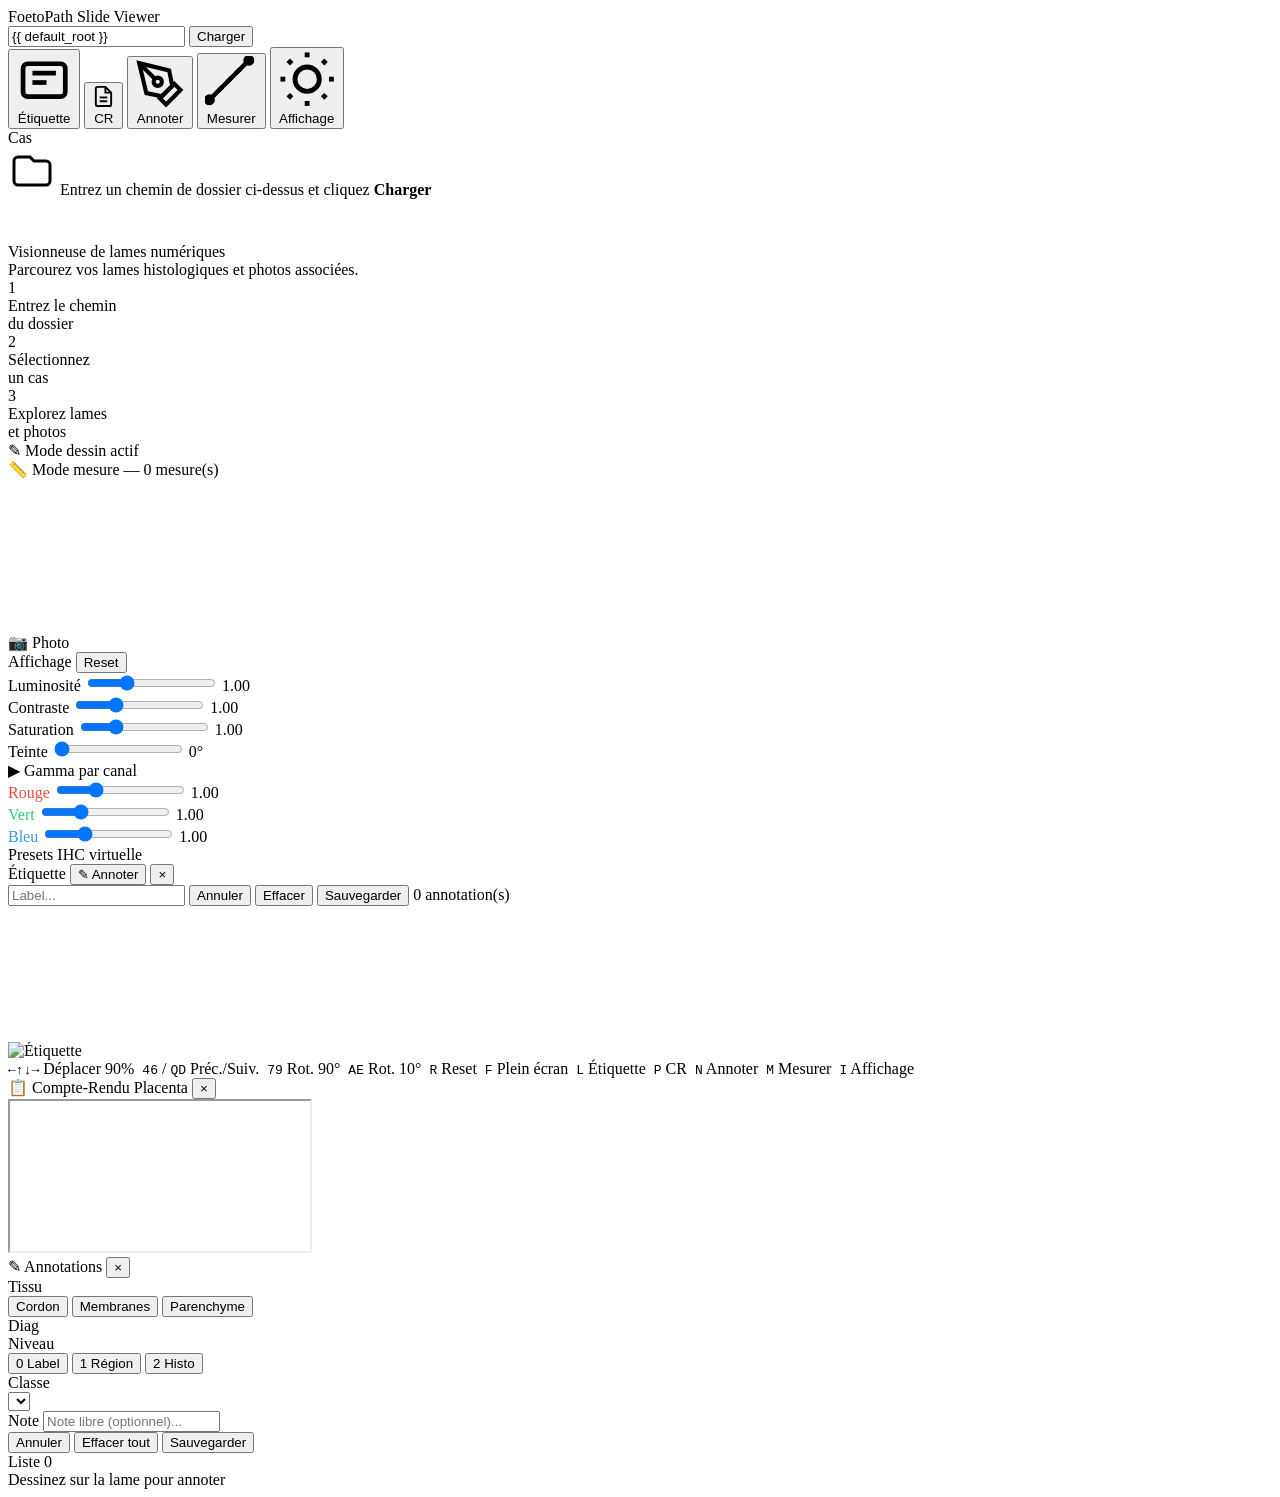
==== templates/index.html @ ef0b3305 "FoetoPath Viewer v5.0 — WSI viewer Amsterdam labels Viewer Flask + OpenSeadragon : lames MRXS, annot" ====
<!DOCTYPE html>
<html lang="fr">
<head>
    <meta charset="UTF-8">
    <meta name="viewport" content="width=device-width, initial-scale=1.0">
    <title>FoetoPath — Slide Viewer</title>
    <link rel="preconnect" href="https://fonts.googleapis.com">
    <link href="https://fonts.googleapis.com/css2?family=DM+Sans:ital,wght@0,300;0,400;0,500;0,600;0,700;1,400&family=JetBrains+Mono:wght@400;500&display=swap" rel="stylesheet">
    <script src="https://cdnjs.cloudflare.com/ajax/libs/openseadragon/4.1.1/openseadragon.min.js"></script>
    <link rel="stylesheet" href="static/viewer.css">
</head>
<body>

<!-- ── Top Bar ──────────────────────────────────────────── -->
<div class="topbar">
    <div class="topbar-brand">FoetoPath <span>Slide Viewer</span></div>
    <div class="topbar-sep"></div>
    <div class="folder-input-group">
        <input type="text" class="folder-input" id="rootInput"
               placeholder="Chemin du dossier contenant les lames (ex: D:\Lames\2024)"
               value="{{ default_root }}" spellcheck="false">
        <button class="btn btn-primary" onclick="loadCases()" id="btnLoad">Charger</button>
    </div>
    <button class="btn btn-label" id="btnLabel" onclick="toggleLabel()" title="Afficher l'étiquette (L)">
        <svg viewBox="0 0 24 24" fill="none" stroke="currentColor" stroke-width="2">
            <rect x="3" y="5" width="18" height="14" rx="2"/>
            <line x1="7" y1="9" x2="17" y2="9"/>
            <line x1="7" y1="13" x2="13" y2="13"/>
        </svg>
        Étiquette
    </button>
    <button class="btn btn-cr" id="btnCR" onclick="toggleCR()" title="Compte-rendu placenta (P)">
        <svg viewBox="0 0 24 24" fill="none" stroke="currentColor" stroke-width="2">
            <path d="M14 2H6a2 2 0 00-2 2v16a2 2 0 002 2h12a2 2 0 002-2V8z"/>
            <polyline points="14,2 14,8 20,8"/>
            <line x1="16" y1="13" x2="8" y2="13"/>
            <line x1="16" y1="17" x2="8" y2="17"/>
        </svg>
        CR
    </button>
    <button class="btn btn-ann" id="btnAnnotate" onclick="toggleAnnotationMode()" title="Mode annotation (N)">
        <svg viewBox="0 0 24 24" fill="none" stroke="currentColor" stroke-width="2">
            <path d="M12 19l7-7 3 3-7 7-3-3z"/>
            <path d="M18 13l-1.5-7.5L2 2l3.5 14.5L13 18l5-5z"/>
            <path d="M2 2l7.586 7.586"/>
            <circle cx="11" cy="11" r="2"/>
        </svg>
        Annoter
    </button>
    <button class="btn btn-measure" id="btnMeasure" onclick="toggleMeasureMode()" title="Mesurer une distance (M)">
        <svg viewBox="0 0 24 24" fill="none" stroke="currentColor" stroke-width="2">
            <path d="M2 20L20 2"/>
            <path d="M6 16l2-2"/><path d="M10 12l2-2"/><path d="M14 8l2-2"/>
            <circle cx="2" cy="20" r="1.5" fill="currentColor"/><circle cx="20" cy="2" r="1.5" fill="currentColor"/>
        </svg>
        Mesurer
    </button>
    <button class="btn btn-display" id="btnDisplay" onclick="toggleDisplaySettings()" title="Luminosité / Gamma (I)">
        <svg viewBox="0 0 24 24" fill="none" stroke="currentColor" stroke-width="2">
            <circle cx="12" cy="12" r="5"/>
            <line x1="12" y1="1" x2="12" y2="3"/><line x1="12" y1="21" x2="12" y2="23"/>
            <line x1="4.22" y1="4.22" x2="5.64" y2="5.64"/><line x1="18.36" y1="18.36" x2="19.78" y2="19.78"/>
            <line x1="1" y1="12" x2="3" y2="12"/><line x1="21" y1="12" x2="23" y2="12"/>
            <line x1="4.22" y1="19.78" x2="5.64" y2="18.36"/><line x1="18.36" y1="5.64" x2="19.78" y2="4.22"/>
        </svg>
        Affichage
    </button>
    <div class="slide-meta" id="slideMeta"></div>
</div>

<!-- ── Main Layout ─────────────────────────────────────── -->
<div class="main-layout">
    <div class="sidebar">
        <div class="sidebar-header">
            Cas <span id="caseCount" style="float:right; color: var(--accent)"></span>
        </div>
        <div class="case-list" id="caseList">
            <div class="sidebar-empty">
                <svg width="48" height="48" viewBox="0 0 24 24" fill="none" stroke="currentColor" stroke-width="1.5">
                    <path d="M3 7v10a2 2 0 002 2h14a2 2 0 002-2V9a2 2 0 00-2-2h-6l-2-2H5a2 2 0 00-2 2z"/>
                </svg>
                Entrez un chemin de dossier ci-dessus et cliquez <strong>Charger</strong>
            </div>
        </div>
    </div>

    <div class="resize-handle" id="resizeHandle"></div>

    <div class="content">
        <div class="welcome-screen" id="welcomeScreen">
            <div class="welcome-icon">
                <svg width="40" height="40" viewBox="0 0 24 24" fill="none" stroke="white" stroke-width="1.5">
                    <circle cx="12" cy="12" r="3"/>
                    <path d="M12 2v2m0 16v2M4.93 4.93l1.41 1.41m11.32 11.32l1.41 1.41M2 12h2m16 0h2M4.93 19.07l1.41-1.41m11.32-11.32l1.41-1.41"/>
                </svg>
            </div>
            <div class="welcome-title">Visionneuse de lames numériques</div>
            <div class="welcome-sub">Parcourez vos lames histologiques et photos associées.</div>
            <div class="welcome-steps">
                <div class="welcome-step"><div class="welcome-step-num">1</div>Entrez le chemin<br>du dossier</div>
                <div class="welcome-step"><div class="welcome-step-num">2</div>Sélectionnez<br>un cas</div>
                <div class="welcome-step"><div class="welcome-step-num">3</div>Explorez lames<br>et photos</div>
            </div>
        </div>

        <div id="viewer"></div>

        <div class="loading-overlay" id="loadingOverlay"><div class="spinner"></div></div>

        <!-- Annotation drawing badge (visible when drawing mode is on) -->
        <div class="ann-drawing-badge" id="annDrawingBadge">&#9998; Mode dessin actif</div>
        <!-- Measure mode badge -->
        <div class="measure-badge" id="measureBadge">&#128207; Mode mesure — <span id="measureCount">0</span> mesure(s)</div>

        <!-- Annotation canvas overlay -->
        <canvas id="annotationCanvas"></canvas>
        <!-- Measurement delete buttons overlay -->
        <div class="measure-delete-overlay" id="measureDeleteOverlay"></div>

        <!-- View mode badge (shown when viewing a photo) -->
        <div class="view-badge photo-mode" id="viewBadge">&#128247; Photo</div>

        <!-- SVG gamma filter (invisible, referenced by CSS) -->
        <svg style="position:absolute;width:0;height:0;pointer-events:none">
            <defs>
                <filter id="gammaFilter" color-interpolation-filters="sRGB">
                    <feComponentTransfer>
                        <feFuncR type="gamma" amplitude="1" exponent="1" offset="0" id="gammaR"/>
                        <feFuncG type="gamma" amplitude="1" exponent="1" offset="0" id="gammaG"/>
                        <feFuncB type="gamma" amplitude="1" exponent="1" offset="0" id="gammaB"/>
                    </feComponentTransfer>
                </filter>
            </defs>
        </svg>

        <!-- Display settings popup -->
        <div class="display-settings" id="displaySettings">
            <div class="display-settings-header">
                <span class="display-settings-title">Affichage</span>
                <button class="display-reset" onclick="resetDisplaySettings()">Reset</button>
            </div>
            <div class="display-settings-row">
                <span class="display-settings-label">Luminosité</span>
                <input type="range" class="display-slider" id="brightnessSlider"
                       min="0.2" max="3" step="0.05" value="1" oninput="updateDisplayFilters()">
                <span class="display-settings-val" id="brightnessVal">1.00</span>
            </div>
            <div class="display-settings-row">
                <span class="display-settings-label">Contraste</span>
                <input type="range" class="display-slider" id="contrastSlider"
                       min="0.2" max="3" step="0.05" value="1" oninput="updateDisplayFilters()">
                <span class="display-settings-val" id="contrastVal">1.00</span>
            </div>
            <div class="display-settings-row">
                <span class="display-settings-label">Saturation</span>
                <input type="range" class="display-slider" id="saturateSlider"
                       min="0" max="4" step="0.05" value="1" oninput="updateDisplayFilters()">
                <span class="display-settings-val" id="saturateVal">1.00</span>
            </div>
            <div class="display-settings-row">
                <span class="display-settings-label">Teinte</span>
                <input type="range" class="display-slider" id="hueSlider"
                       min="0" max="360" step="1" value="0" oninput="updateDisplayFilters()">
                <span class="display-settings-val" id="hueVal">0°</span>
            </div>

            <div class="display-section-title" onclick="toggleChannelGamma()">
                <span class="arrow" id="channelArrow">&#9654;</span> Gamma par canal
            </div>
            <div class="display-channel-group" id="channelGroup">
                <div class="display-settings-row">
                    <span class="display-settings-label" style="color:#e74c3c">Rouge</span>
                    <input type="range" class="display-slider red" id="gammaRSlider"
                           min="0.2" max="3" step="0.05" value="1" oninput="updateDisplayFilters(true)">
                    <span class="display-settings-val" id="gammaRVal">1.00</span>
                </div>
                <div class="display-settings-row">
                    <span class="display-settings-label" style="color:#2ecc71">Vert</span>
                    <input type="range" class="display-slider green" id="gammaGSlider"
                           min="0.2" max="3" step="0.05" value="1" oninput="updateDisplayFilters(true)">
                    <span class="display-settings-val" id="gammaGVal">1.00</span>
                </div>
                <div class="display-settings-row">
                    <span class="display-settings-label" style="color:#3498db">Bleu</span>
                    <input type="range" class="display-slider blue" id="gammaBSlider"
                           min="0.2" max="3" step="0.05" value="1" oninput="updateDisplayFilters(true)">
                    <span class="display-settings-val" id="gammaBVal">1.00</span>
                </div>
            </div>

            <div class="display-section-title" style="cursor:default">Presets IHC virtuelle</div>
            <div class="display-presets" id="displayPresets"></div>
        </div>

        <!-- Label popup -->
        <div class="label-popup" id="labelPopup">
            <div class="label-popup-bar">
                <span class="label-popup-title" id="labelPopupTitle">Étiquette</span>
                <button class="macro-ann-btn" id="btnMacroAnnotate" onclick="macroAnnToggle()" title="Annoter l'image macro">&#9998; Annoter</button>
                <button class="label-popup-close" onclick="closeLabel()" title="Fermer">&times;</button>
            </div>
            <div class="macro-ann-toolbar" id="macroAnnToolbar">
                <div class="macro-ann-colors" id="macroAnnColors"></div>
                <input type="text" class="macro-ann-input" id="macroAnnLabelInput" placeholder="Label...">
                <button class="macro-ann-btn" onclick="macroAnnUndo()">Annuler</button>
                <button class="macro-ann-btn danger" onclick="macroAnnClearAll()">Effacer</button>
                <button class="macro-ann-btn save" onclick="macroAnnSave()">Sauvegarder</button>
                <span class="macro-ann-count" id="macroAnnCount">0 annotation(s)</span>
            </div>
            <div class="label-popup-img-container">
                <img id="labelPopupImg" src="" alt="Étiquette">
                <canvas class="label-popup-canvas" id="macroAnnCanvas"></canvas>
            </div>
        </div>

        <div class="shortcuts-hint" id="shortcutsHint">
            <kbd>&#8592;</kbd><kbd>&#8593;</kbd><kbd>&#8595;</kbd><kbd>&#8594;</kbd> Déplacer 90%
            &nbsp;<kbd>4</kbd><kbd>6</kbd> / <kbd>Q</kbd><kbd>D</kbd> Préc./Suiv.
            &nbsp;<kbd>7</kbd><kbd>9</kbd> Rot. 90° &nbsp;<kbd>A</kbd><kbd>E</kbd> Rot. 10°
            &nbsp;<kbd>R</kbd> Reset &nbsp;<kbd>F</kbd> Plein écran &nbsp;<kbd>L</kbd> Étiquette &nbsp;<kbd>P</kbd> CR &nbsp;<kbd>N</kbd> Annoter &nbsp;<kbd>M</kbd> Mesurer &nbsp;<kbd>I</kbd> Affichage
        </div>

        <div class="carousel-wrapper" id="carousel"></div>
    </div>

    <!-- Right panel resize handle -->
    <div class="resize-handle-right" id="resizeHandleRight"></div>

    <!-- Right panel: CR Placenta -->
    <div class="right-panel" id="rightPanel">
        <div class="right-panel-header">
            <span class="right-panel-title">&#128203; Compte-Rendu Placenta</span>
            <button class="right-panel-close" onclick="toggleCR()" title="Fermer">&times;</button>
        </div>
        <iframe id="crIframe" src=""></iframe>
    </div>

    <!-- Right panel: Annotations -->
    <div class="ann-panel" id="annPanel">

        <div class="ann-panel-header">
            <span class="ann-panel-title">&#9998; Annotations</span>
            <button class="ann-panel-close" onclick="toggleAnnotationMode()" title="Fermer">&times;</button>
        </div>

        <!-- Tissue type + diagnostics -->
        <div class="ann-tools">
            <div class="ann-tools-row">
                <span class="ann-tools-row-label">Tissu</span>
                <div class="tissue-selector" id="tissueSelector">
                    <button class="tissue-btn" data-tissue="cordon" onclick="setTissue('cordon', this)">Cordon</button>
                    <button class="tissue-btn" data-tissue="membranes" onclick="setTissue('membranes', this)">Membranes</button>
                    <button class="tissue-btn" data-tissue="parenchyme" onclick="setTissue('parenchyme', this)">Parenchyme</button>
                </div>
            </div>
            <div class="ann-tools-row" style="align-items: flex-start;">
                <span class="ann-tools-row-label" style="margin-top: 3px;">Diag</span>
                <div class="ann-diag-tags" id="annDiagTags"></div>
            </div>
        </div>

        <!-- Drawing tools (LDA) -->
        <div class="ann-tools">
            <div class="ann-tools-row">
                <span class="ann-tools-row-label">Niveau</span>
                <div class="ann-level-group" id="annLevels">
                    <button class="ann-level-btn active" onclick="annSetLevel(0, this)">0 Label</button>
                    <button class="ann-level-btn" onclick="annSetLevel(1, this)">1 Région</button>
                    <button class="ann-level-btn" onclick="annSetLevel(2, this)">2 Histo</button>
                </div>
            </div>
            <div class="ann-tools-row">
                <span class="ann-tools-row-label">Classe</span>
                <div class="ann-class-swatch" id="annClassSwatch" style="background:#27ae60"></div>
                <select class="ann-class-select" id="annClassSelect" onchange="annOnClassChange()"></select>
            </div>
            <div class="ann-tools-row">
                <span class="ann-tools-row-label">Note</span>
                <input type="text" class="ann-input" id="annLabelInput" placeholder="Note libre (optionnel)...">
            </div>
            <div class="ann-tools-row" style="justify-content: flex-end; gap: 6px;">
                <button class="ann-btn" onclick="annUndo()">Annuler</button>
                <button class="ann-btn danger" onclick="annClearAll()">Effacer tout</button>
                <button class="ann-btn save" onclick="annSave()">Sauvegarder</button>
            </div>
        </div>

        <!-- Annotation list -->
        <div class="ann-list-header">
            <span class="ann-list-header-title">Liste</span>
            <span class="ann-count" id="annCount">0</span>
        </div>
        <div class="ann-list-scroll" id="annListScroll">
            <div class="ann-list-empty">Dessinez sur la lame pour annoter</div>
        </div>

    </div>

</div>

<div class="toast" id="toast"></div>
<div class="drag-overlay" id="dragOverlay"></div>

<script src="static/viewer.js"></script>

</body>
</html>
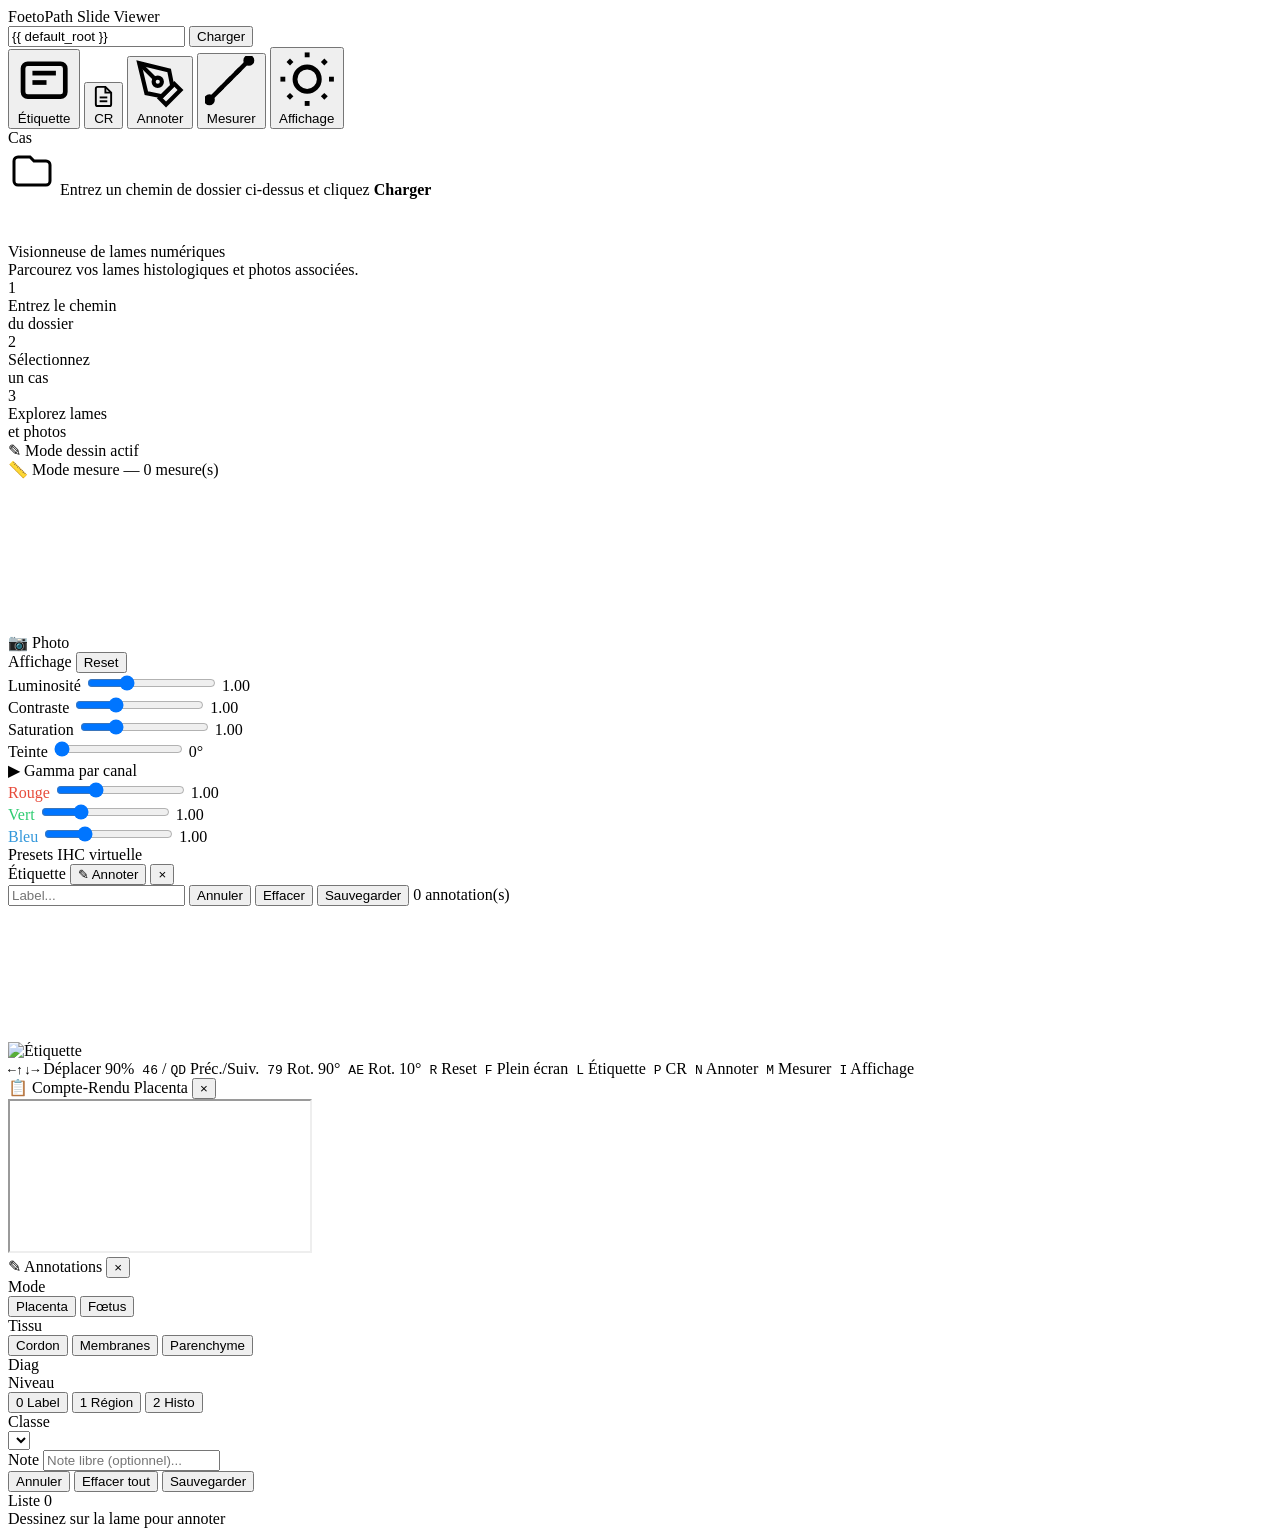
==== commit 83728007: "Annotations fœtales — sélecteur organes, signes patho, rétention Genest Mode Fœtus dans le panneau d" ====
--- a/templates/index.html
+++ b/templates/index.html
@@ -243,8 +243,19 @@
             <button class="ann-panel-close" onclick="toggleAnnotationMode()" title="Fermer">&times;</button>
         </div>
 
-        <!-- Tissue type + diagnostics -->
+        <!-- Domain toggle -->
         <div class="ann-tools">
+            <div class="ann-tools-row">
+                <span class="ann-tools-row-label">Mode</span>
+                <div class="ann-domain-group">
+                    <button class="ann-domain-btn active" data-domain="placenta" onclick="setDomain('placenta', this)">Placenta</button>
+                    <button class="ann-domain-btn" data-domain="foetus" onclick="setDomain('foetus', this)">F&#339;tus</button>
+                </div>
+            </div>
+        </div>
+
+        <!-- Placenta tissue + diagnostics -->
+        <div class="ann-tools" id="placentaTools">
             <div class="ann-tools-row">
                 <span class="ann-tools-row-label">Tissu</span>
                 <div class="tissue-selector" id="tissueSelector">
@@ -259,13 +270,38 @@
             </div>
         </div>
 
+        <!-- Foetus organ selector -->
+        <div class="ann-tools" id="foetusTools" style="display:none">
+            <div class="ann-tools-row" style="align-items:flex-start;flex-wrap:wrap;">
+                <span class="ann-tools-row-label" style="margin-top:3px;">Organes</span>
+                <div class="ann-organ-pills" id="organPills"></div>
+            </div>
+            <div class="ann-tools-row">
+                <span class="ann-tools-row-label">Autre</span>
+                <input type="text" class="ann-input" id="organFreeText" placeholder="P&#233;ricarde, m&#233;sent&#232;re...">
+            </div>
+            <div class="ann-tools-row" style="align-items:flex-start;flex-wrap:wrap;" id="organQuickRow">
+                <span class="ann-tools-row-label" style="margin-top:3px;">Signes</span>
+                <div class="ann-diag-tags" id="organQuickTags"></div>
+            </div>
+            <div class="ann-tools-row">
+                <span class="ann-tools-row-label">Patho</span>
+                <input type="text" class="ann-input" id="organSignSearch" placeholder="Rechercher un signe..." oninput="organSignSearchUpdate()">
+            </div>
+            <div class="ann-sign-results" id="organSignResults"></div>
+            <div class="ann-tools-row" style="align-items:flex-start;flex-wrap:wrap;" id="retentionRow">
+                <span class="ann-tools-row-label" style="margin-top:3px;">R&#233;tention</span>
+                <div class="ann-diag-tags" id="retentionTags"></div>
+            </div>
+        </div>
+
         <!-- Drawing tools (LDA) -->
         <div class="ann-tools">
-            <div class="ann-tools-row">
+            <div class="ann-tools-row" id="levelRow">
                 <span class="ann-tools-row-label">Niveau</span>
                 <div class="ann-level-group" id="annLevels">
                     <button class="ann-level-btn active" onclick="annSetLevel(0, this)">0 Label</button>
-                    <button class="ann-level-btn" onclick="annSetLevel(1, this)">1 Région</button>
+                    <button class="ann-level-btn" onclick="annSetLevel(1, this)">1 R&#233;gion</button>
                     <button class="ann-level-btn" onclick="annSetLevel(2, this)">2 Histo</button>
                 </div>
             </div>
@@ -273,6 +309,8 @@
                 <span class="ann-tools-row-label">Classe</span>
                 <div class="ann-class-swatch" id="annClassSwatch" style="background:#27ae60"></div>
                 <select class="ann-class-select" id="annClassSelect" onchange="annOnClassChange()"></select>
+                <input type="text" class="ann-input ann-class-search" id="annClassSearch"
+                       placeholder="Rechercher..." oninput="annFilterClasses()" style="display:none; max-width:120px; margin-left:4px;">
             </div>
             <div class="ann-tools-row">
                 <span class="ann-tools-row-label">Note</span>
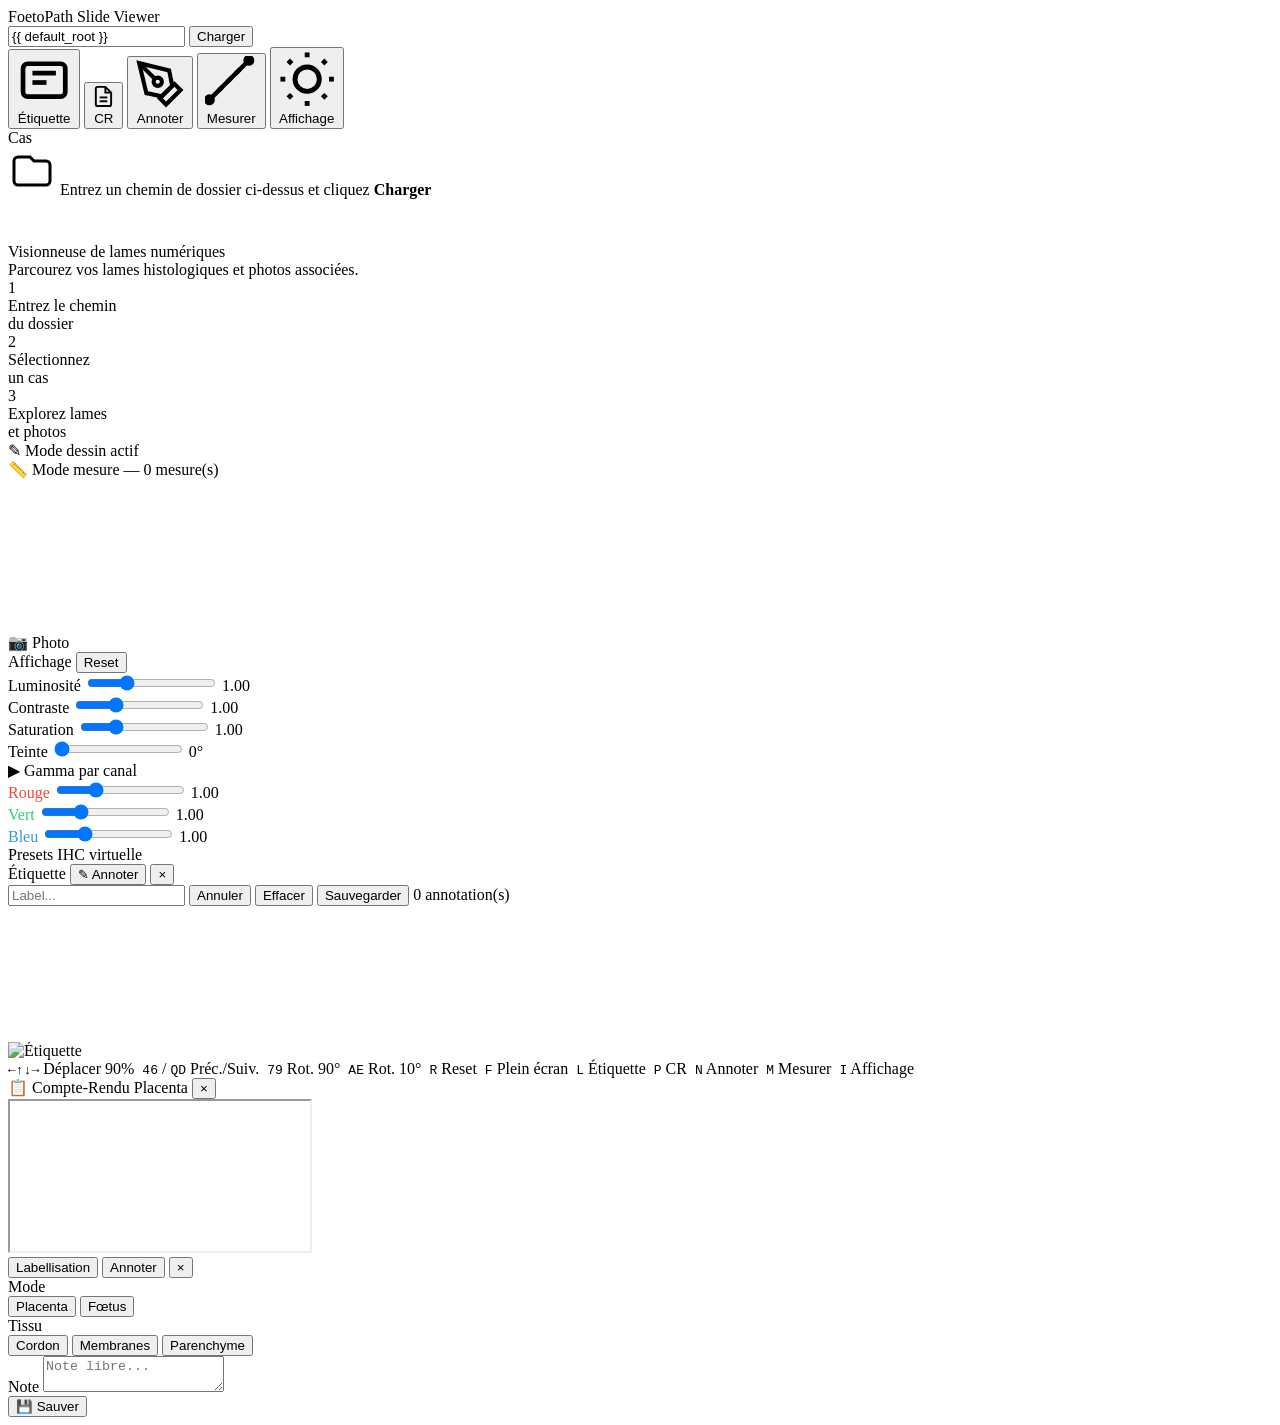
==== commit f9cf6d6c: "LumiV6: phases 1-4 labellisation + galerie lames similaires Système de labellisation rapide (organe/" ====
--- a/templates/index.html
+++ b/templates/index.html
@@ -235,107 +235,197 @@
         <iframe id="crIframe" src=""></iframe>
     </div>
 
-    <!-- Right panel: Annotations -->
+    <!-- Right panel: Labellisation + Annotation -->
     <div class="ann-panel" id="annPanel">
 
-        <div class="ann-panel-header">
-            <span class="ann-panel-title">&#9998; Annotations</span>
-            <button class="ann-panel-close" onclick="toggleAnnotationMode()" title="Fermer">&times;</button>
-        </div>
-
-        <!-- Domain toggle -->
-        <div class="ann-tools">
-            <div class="ann-tools-row">
-                <span class="ann-tools-row-label">Mode</span>
-                <div class="ann-domain-group">
-                    <button class="ann-domain-btn active" data-domain="placenta" onclick="setDomain('placenta', this)">Placenta</button>
-                    <button class="ann-domain-btn" data-domain="foetus" onclick="setDomain('foetus', this)">F&#339;tus</button>
-                </div>
-            </div>
-        </div>
-
-        <!-- Placenta tissue + diagnostics -->
-        <div class="ann-tools" id="placentaTools">
-            <div class="ann-tools-row">
-                <span class="ann-tools-row-label">Tissu</span>
-                <div class="tissue-selector" id="tissueSelector">
-                    <button class="tissue-btn" data-tissue="cordon" onclick="setTissue('cordon', this)">Cordon</button>
-                    <button class="tissue-btn" data-tissue="membranes" onclick="setTissue('membranes', this)">Membranes</button>
-                    <button class="tissue-btn" data-tissue="parenchyme" onclick="setTissue('parenchyme', this)">Parenchyme</button>
-                </div>
-            </div>
-            <div class="ann-tools-row" style="align-items: flex-start;">
-                <span class="ann-tools-row-label" style="margin-top: 3px;">Diag</span>
-                <div class="ann-diag-tags" id="annDiagTags"></div>
-            </div>
-        </div>
-
-        <!-- Foetus organ selector -->
-        <div class="ann-tools" id="foetusTools" style="display:none">
-            <div class="ann-tools-row" style="align-items:flex-start;flex-wrap:wrap;">
-                <span class="ann-tools-row-label" style="margin-top:3px;">Organes</span>
-                <div class="ann-organ-pills" id="organPills"></div>
-            </div>
-            <div class="ann-tools-row">
-                <span class="ann-tools-row-label">Autre</span>
-                <input type="text" class="ann-input" id="organFreeText" placeholder="P&#233;ricarde, m&#233;sent&#232;re...">
-            </div>
-            <div class="ann-tools-row" style="align-items:flex-start;flex-wrap:wrap;" id="organQuickRow">
-                <span class="ann-tools-row-label" style="margin-top:3px;">Signes</span>
-                <div class="ann-diag-tags" id="organQuickTags"></div>
-            </div>
-            <div class="ann-tools-row">
-                <span class="ann-tools-row-label">Patho</span>
-                <input type="text" class="ann-input" id="organSignSearch" placeholder="Rechercher un signe..." oninput="organSignSearchUpdate()">
-            </div>
-            <div class="ann-sign-results" id="organSignResults"></div>
-            <div class="ann-tools-row" style="align-items:flex-start;flex-wrap:wrap;" id="retentionRow">
-                <span class="ann-tools-row-label" style="margin-top:3px;">R&#233;tention</span>
-                <div class="ann-diag-tags" id="retentionTags"></div>
-            </div>
-        </div>
-
-        <!-- Drawing tools (LDA) -->
-        <div class="ann-tools">
-            <div class="ann-tools-row" id="levelRow">
-                <span class="ann-tools-row-label">Niveau</span>
-                <div class="ann-level-group" id="annLevels">
-                    <button class="ann-level-btn active" onclick="annSetLevel(0, this)">0 Label</button>
-                    <button class="ann-level-btn" onclick="annSetLevel(1, this)">1 R&#233;gion</button>
-                    <button class="ann-level-btn" onclick="annSetLevel(2, this)">2 Histo</button>
-                </div>
-            </div>
-            <div class="ann-tools-row">
-                <span class="ann-tools-row-label">Classe</span>
-                <div class="ann-class-swatch" id="annClassSwatch" style="background:#27ae60"></div>
-                <select class="ann-class-select" id="annClassSelect" onchange="annOnClassChange()"></select>
-                <input type="text" class="ann-input ann-class-search" id="annClassSearch"
-                       placeholder="Rechercher..." oninput="annFilterClasses()" style="display:none; max-width:120px; margin-left:4px;">
-            </div>
-            <div class="ann-tools-row">
-                <span class="ann-tools-row-label">Note</span>
-                <input type="text" class="ann-input" id="annLabelInput" placeholder="Note libre (optionnel)...">
-            </div>
-            <div class="ann-tools-row" style="justify-content: flex-end; gap: 6px;">
-                <button class="ann-btn" onclick="annUndo()">Annuler</button>
-                <button class="ann-btn danger" onclick="annClearAll()">Effacer tout</button>
-                <button class="ann-btn save" onclick="annSave()">Sauvegarder</button>
-            </div>
-        </div>
-
-        <!-- Annotation list -->
-        <div class="ann-list-header">
-            <span class="ann-list-header-title">Liste</span>
-            <span class="ann-count" id="annCount">0</span>
-        </div>
-        <div class="ann-list-scroll" id="annListScroll">
-            <div class="ann-list-empty">Dessinez sur la lame pour annoter</div>
+        <!-- Tab bar (above domain toggle) -->
+        <div class="ann-tab-bar">
+            <button class="ann-tab-btn active" data-tab="label" onclick="switchTab('label')">Labellisation</button>
+            <button class="ann-tab-btn" data-tab="annotate" onclick="switchTab('annotate')">Annoter</button>
+            <button class="ann-panel-close" onclick="closePanelRight()" title="Fermer">&times;</button>
+        </div>
+
+        <!-- ═══ TAB: Labellisation ═══ -->
+        <div class="ann-tab-content" id="tabLabel">
+
+            <!-- Domain toggle -->
+            <div class="ann-tools">
+                <div class="ann-tools-row">
+                    <span class="ann-tools-row-label">Mode</span>
+                    <div class="ann-domain-group">
+                        <button class="ann-domain-btn active" data-domain="placenta" onclick="setDomain('placenta', this)">Placenta</button>
+                        <button class="ann-domain-btn" data-domain="foetus" onclick="setDomain('foetus', this)">F&#339;tus</button>
+                    </div>
+                </div>
+            </div>
+
+            <!-- Placenta tissue selector (placenta mode) -->
+            <div class="ann-tools" id="labelPlacentaSection">
+                <div class="ann-tools-row">
+                    <span class="ann-tools-row-label">Tissu</span>
+                    <div class="tissue-selector">
+                        <button class="tissue-btn" data-tissue="cordon" onclick="labelToggleTissue('cordon', this)">Cordon</button>
+                        <button class="tissue-btn" data-tissue="membranes" onclick="labelToggleTissue('membranes', this)">Membranes</button>
+                        <button class="tissue-btn" data-tissue="parenchyme" onclick="labelToggleTissue('parenchyme', this)">Parenchyme</button>
+                    </div>
+                </div>
+            </div>
+
+            <!-- Organ pills (fœtus mode) -->
+            <div class="ann-tools" id="labelOrganSection" style="display:none">
+                <div class="ann-tools-row" style="align-items:flex-start;flex-wrap:wrap;">
+                    <span class="ann-tools-row-label" style="margin-top:3px;">Organes</span>
+                    <div class="ann-organ-pills" id="labelOrganPills"></div>
+                </div>
+            </div>
+
+            <!-- Status toggle Normal / Patho -->
+            <div class="ann-tools" id="labelStatusSection" style="display:none">
+                <div class="ann-tools-row">
+                    <span class="ann-tools-row-label">Statut</span>
+                    <div class="label-status-group">
+                        <button class="label-status-btn normal" id="btnNormal" onclick="setOrganStatus('normal')">&#10003; Normal</button>
+                        <button class="label-status-btn patho" id="btnPatho" onclick="setOrganStatus('patho')">&#10007; Pathologique</button>
+                    </div>
+                </div>
+            </div>
+
+            <!-- Signs section (visible when patho) -->
+            <div class="ann-tools" id="labelSignsSection" style="display:none">
+                <div class="ann-tools-row" style="align-items:flex-start;flex-wrap:wrap;">
+                    <span class="ann-tools-row-label" style="margin-top:3px;">Signes</span>
+                    <div class="ann-diag-tags" id="labelQuickTags"></div>
+                </div>
+                <div class="ann-tools-row">
+                    <span class="ann-tools-row-label">Patho</span>
+                    <input type="text" class="ann-input" id="labelSignSearch" placeholder="Rechercher un signe (3 lettres)..." oninput="labelSignSearchUpdate()">
+                </div>
+                <div class="ann-sign-results" id="labelSignResults"></div>
+                <div class="ann-tools-row" style="align-items:flex-start;flex-wrap:wrap;" id="labelSelectedSigns">
+                    <!-- Dynamically populated selected signs -->
+                </div>
+            </div>
+
+            <!-- Retention section (visible when fœtus + patho) -->
+            <div class="ann-tools" id="labelRetentionSection" style="display:none">
+                <div class="ann-tools-row" style="align-items:flex-start;flex-wrap:wrap;">
+                    <span class="ann-tools-row-label" style="margin-top:3px;">R&#233;tention</span>
+                    <div class="ann-diag-tags" id="labelRetentionTags"></div>
+                </div>
+            </div>
+
+            <!-- Note -->
+            <div class="ann-tools">
+                <div class="ann-tools-row">
+                    <span class="ann-tools-row-label">Note</span>
+                    <textarea class="ann-input label-note" id="labelNote" rows="2" placeholder="Note libre..."></textarea>
+                </div>
+            </div>
+
+            <!-- Save row -->
+            <div class="ann-tools">
+                <div class="ann-tools-row" style="justify-content: flex-end; gap: 6px;">
+                    <button class="ann-btn save" onclick="labelSave()">&#128190; Sauver</button>
+                </div>
+            </div>
+
+        </div>
+
+        <!-- ═══ TAB: Annotation (existing content moved here) ═══ -->
+        <div class="ann-tab-content" id="tabAnnotate" style="display:none">
+
+            <!-- Placenta tissue + diagnostics -->
+            <div class="ann-tools" id="placentaTools">
+                <div class="ann-tools-row">
+                    <span class="ann-tools-row-label">Tissu</span>
+                    <div class="tissue-selector" id="tissueSelector">
+                        <button class="tissue-btn" data-tissue="cordon" onclick="setTissue('cordon', this)">Cordon</button>
+                        <button class="tissue-btn" data-tissue="membranes" onclick="setTissue('membranes', this)">Membranes</button>
+                        <button class="tissue-btn" data-tissue="parenchyme" onclick="setTissue('parenchyme', this)">Parenchyme</button>
+                    </div>
+                </div>
+                <div class="ann-tools-row" style="align-items: flex-start;">
+                    <span class="ann-tools-row-label" style="margin-top: 3px;">Diag</span>
+                    <div class="ann-diag-tags" id="annDiagTags"></div>
+                </div>
+            </div>
+
+            <!-- Foetus organ selector -->
+            <div class="ann-tools" id="foetusTools" style="display:none">
+                <div class="ann-tools-row" style="align-items:flex-start;flex-wrap:wrap;">
+                    <span class="ann-tools-row-label" style="margin-top:3px;">Organes</span>
+                    <div class="ann-organ-pills" id="organPills"></div>
+                </div>
+                <div class="ann-tools-row">
+                    <span class="ann-tools-row-label">Autre</span>
+                    <input type="text" class="ann-input" id="organFreeText" placeholder="P&#233;ricarde, m&#233;sent&#232;re...">
+                </div>
+                <div class="ann-tools-row" style="align-items:flex-start;flex-wrap:wrap;" id="organQuickRow">
+                    <span class="ann-tools-row-label" style="margin-top:3px;">Signes</span>
+                    <div class="ann-diag-tags" id="organQuickTags"></div>
+                </div>
+                <div class="ann-tools-row">
+                    <span class="ann-tools-row-label">Patho</span>
+                    <input type="text" class="ann-input" id="organSignSearch" placeholder="Rechercher un signe..." oninput="organSignSearchUpdate()">
+                </div>
+                <div class="ann-sign-results" id="organSignResults"></div>
+                <div class="ann-tools-row" style="align-items:flex-start;flex-wrap:wrap;" id="retentionRow">
+                    <span class="ann-tools-row-label" style="margin-top:3px;">R&#233;tention</span>
+                    <div class="ann-diag-tags" id="retentionTags"></div>
+                </div>
+            </div>
+
+            <!-- Drawing tools (LDA) -->
+            <div class="ann-tools">
+                <div class="ann-tools-row" id="levelRow">
+                    <span class="ann-tools-row-label">Niveau</span>
+                    <div class="ann-level-group" id="annLevels">
+                        <button class="ann-level-btn active" onclick="annSetLevel(0, this)">0 Label</button>
+                        <button class="ann-level-btn" onclick="annSetLevel(1, this)">1 R&#233;gion</button>
+                        <button class="ann-level-btn" onclick="annSetLevel(2, this)">2 Histo</button>
+                    </div>
+                </div>
+                <div class="ann-tools-row">
+                    <span class="ann-tools-row-label">Classe</span>
+                    <div class="ann-class-swatch" id="annClassSwatch" style="background:#27ae60"></div>
+                    <select class="ann-class-select" id="annClassSelect" onchange="annOnClassChange()"></select>
+                    <input type="text" class="ann-input ann-class-search" id="annClassSearch"
+                           placeholder="Rechercher..." oninput="annFilterClasses()" style="display:none; max-width:120px; margin-left:4px;">
+                </div>
+                <div class="ann-tools-row">
+                    <span class="ann-tools-row-label">Note</span>
+                    <input type="text" class="ann-input" id="annLabelInput" placeholder="Note libre (optionnel)...">
+                </div>
+                <div class="ann-tools-row" style="justify-content: flex-end; gap: 6px;">
+                    <button class="ann-btn" onclick="annUndo()">Annuler</button>
+                    <button class="ann-btn danger" onclick="annClearAll()">Effacer tout</button>
+                    <button class="ann-btn save" onclick="annSave()">Sauvegarder</button>
+                </div>
+            </div>
+
+            <!-- Annotation list -->
+            <div class="ann-list-header">
+                <span class="ann-list-header-title">Liste</span>
+                <span class="ann-count" id="annCount">0</span>
+            </div>
+            <div class="ann-list-scroll" id="annListScroll">
+                <div class="ann-list-empty">Dessinez sur la lame pour annoter</div>
+            </div>
+
         </div>
 
     </div>
 
 </div>
 
+<dialog class="similar-dialog" id="similarDialog">
+    <div class="similar-header">
+        <span class="similar-title" id="similarTitle"></span>
+        <button class="similar-close" onclick="closeSimilar()">&times;</button>
+    </div>
+    <div class="similar-grid" id="similarGrid"></div>
+</dialog>
+<div class="ctx-menu" id="ctxMenu"></div>
 <div class="toast" id="toast"></div>
 <div class="drag-overlay" id="dragOverlay"></div>
 
